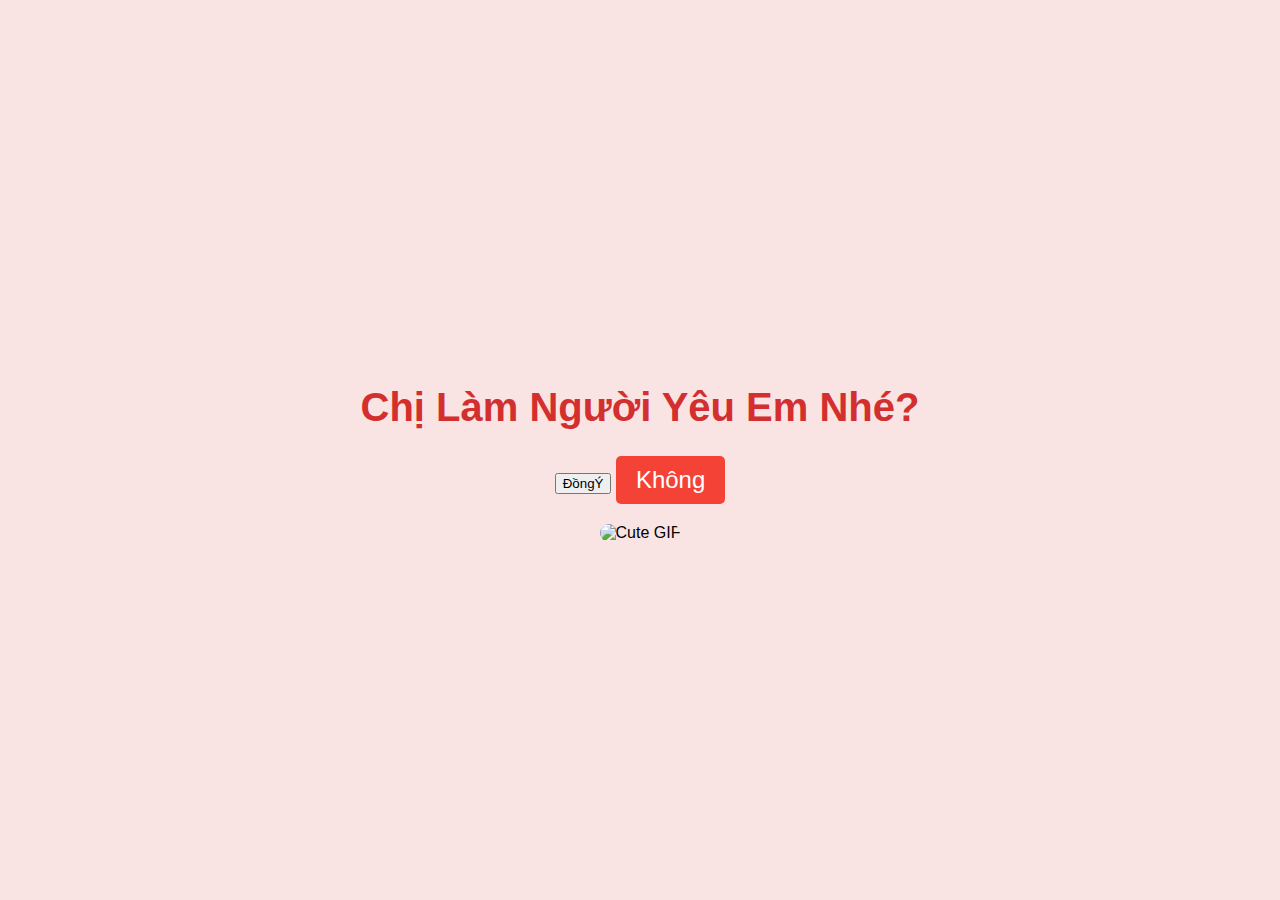
==== index.html @ 8182922e "Add files via upload" ====
<!DOCTYPE html>
<html lang="en">
<head>
    <meta charset="UTF-8">
    <meta name="viewport" content="width=device-width, initial-scale=1.0">
    <title>Chị Làm Người Yêu Em Nhé?</title>
    <link rel="stylesheet" href="styles.css">
</head>
<body>
    <div class="container">
        <h1>Chị Làm Người Yêu Em Nhé?</h1>
        <div class="buttons">
            <button class="ĐồngÝ-button" onclick="handleYesClick()">ĐồngÝ</button>
            <button class="Không-button" onclick="handleNoClick()">Không</button>
        </div>
        <div class="gif_container">
            <img src="https://media1.giphy.com/media/v1.Y2lkPTc5MGI3NjExbW5lenZyZHI5OXM2eW95b3pmMG40cWVrMDhtNjVuM3A4dGNxa2g2dSZlcD12MV9pbnRlcm5hbF9naWZfYnlfaWQmY3Q9cw/VM1fcpu2bKs1e2Kdbj/giphy.gif" alt="Cute GIF">
        </div>
    </div>
    <script src="script.js"></script>
</body>
</html>
---- styles.css ----
body {
    display: flex;
    justify-content: center;
    align-items: center;
    height: 100vh;
    margin: 0;
    background-color: #f9e3e3;
    font-family: 'Arial', sans-serif;
    flex-direction: column;
  }
  
  .container {
    text-align: center;
  }
  
  h1 {
    font-size: 2.5em;
    color: #d32f2f;
  }
  
  .buttons {
    margin-top: 20px;
  }
  
  .Đồng Ý-button {
    font-size: 1.5em;
    padding: 10px 20px;
    margin-right: 10px;
    background-color: #4caf50;
    color: white;
    border: none;
    border-radius: 5px;
    cursor: pointer;
  }
  
  .Không-button {
    font-size: 1.5em;
    padding: 10px 20px;
    background-color: #f44336;
    color: white;
    border: none;
    border-radius: 5px;
    cursor: pointer;
  }
  
  .gif_container img {
    max-width: 100%;
    height: auto;
    border-radius: 10px;
    margin-top: 20px;
  }
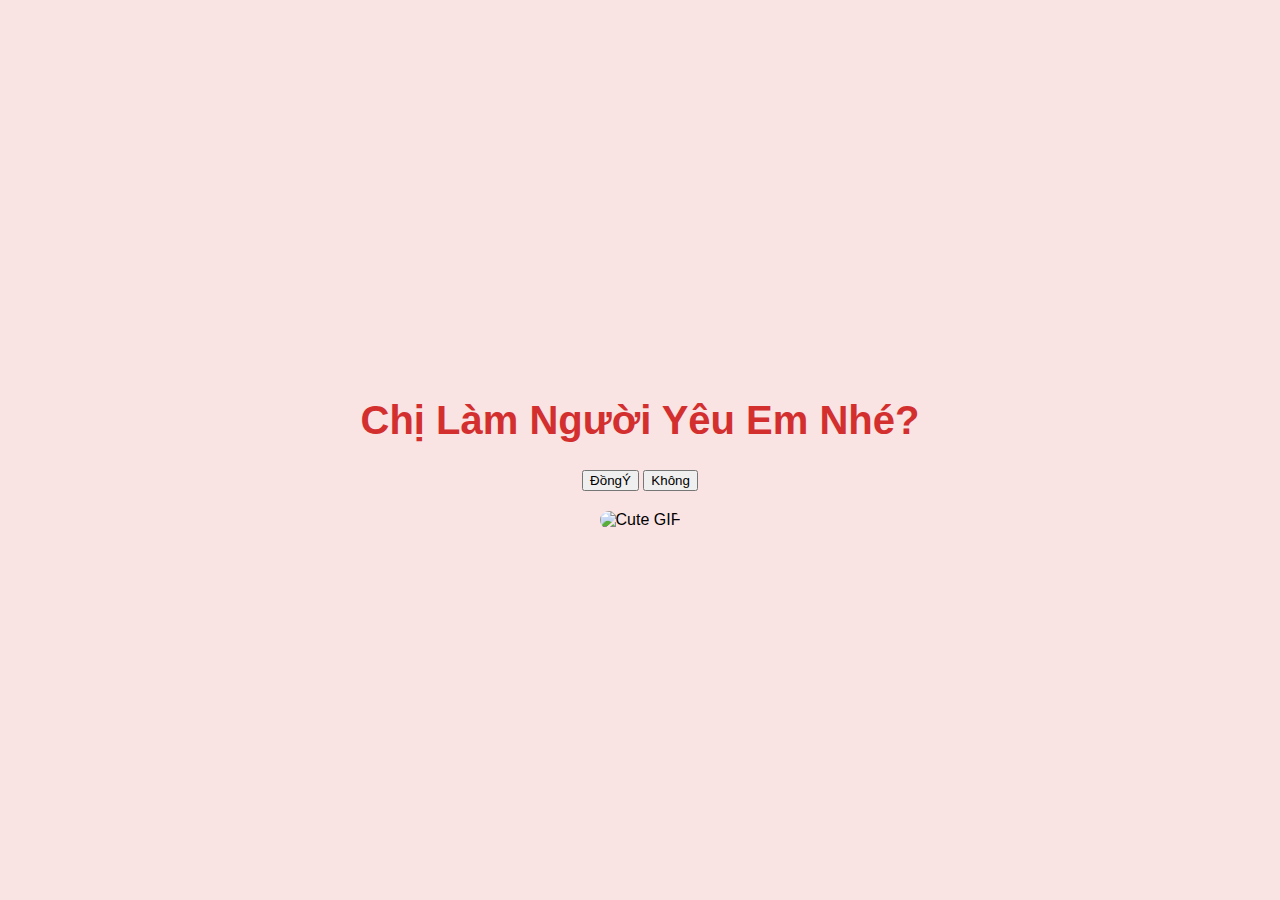
==== commit 2b25b927: "Update index.html" ====
--- a/index.html
+++ b/index.html
@@ -10,8 +10,8 @@
     <div class="container">
         <h1>Chị Làm Người Yêu Em Nhé?</h1>
         <div class="buttons">
-            <button class="ĐồngÝ-button" onclick="handleYesClick()">ĐồngÝ</button>
-            <button class="Không-button" onclick="handleNoClick()">Không</button>
+            <button class="yes-button" onclick="handleYesClick()">ĐồngÝ</button>
+            <button class="no-button" onclick="handleNoClick()">Không</button>
         </div>
         <div class="gif_container">
             <img src="https://media1.giphy.com/media/v1.Y2lkPTc5MGI3NjExbW5lenZyZHI5OXM2eW95b3pmMG40cWVrMDhtNjVuM3A4dGNxa2g2dSZlcD12MV9pbnRlcm5hbF9naWZfYnlfaWQmY3Q9cw/VM1fcpu2bKs1e2Kdbj/giphy.gif" alt="Cute GIF">
@@ -19,4 +19,4 @@
     </div>
     <script src="script.js"></script>
 </body>
-</html>+</html>
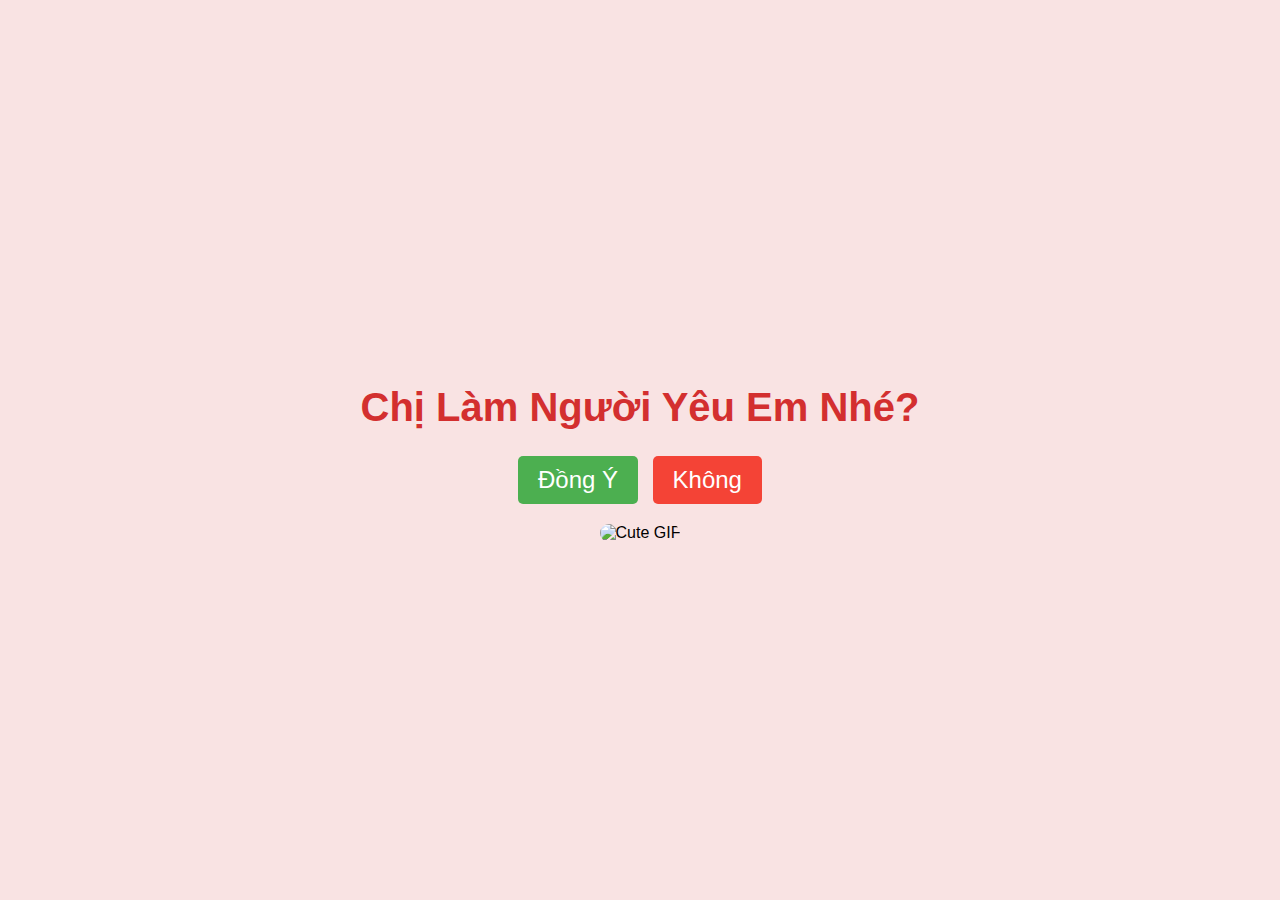
==== commit f78505f6: "Add files via upload" ====
--- a/index.html
+++ b/index.html
@@ -10,7 +10,7 @@
     <div class="container">
         <h1>Chị Làm Người Yêu Em Nhé?</h1>
         <div class="buttons">
-            <button class="yes-button" onclick="handleYesClick()">ĐồngÝ</button>
+            <button class="yes-button" onclick="handleYesClick()">Đồng Ý</button>
             <button class="no-button" onclick="handleNoClick()">Không</button>
         </div>
         <div class="gif_container">
@@ -19,4 +19,4 @@
     </div>
     <script src="script.js"></script>
 </body>
-</html>
+</html>--- a/styles.css
+++ b/styles.css
@@ -22,7 +22,7 @@
     margin-top: 20px;
   }
   
-  .Đồng Ý-button {
+  .yes-button {
     font-size: 1.5em;
     padding: 10px 20px;
     margin-right: 10px;
@@ -33,7 +33,7 @@
     cursor: pointer;
   }
   
-  .Không-button {
+  .no-button {
     font-size: 1.5em;
     padding: 10px 20px;
     background-color: #f44336;
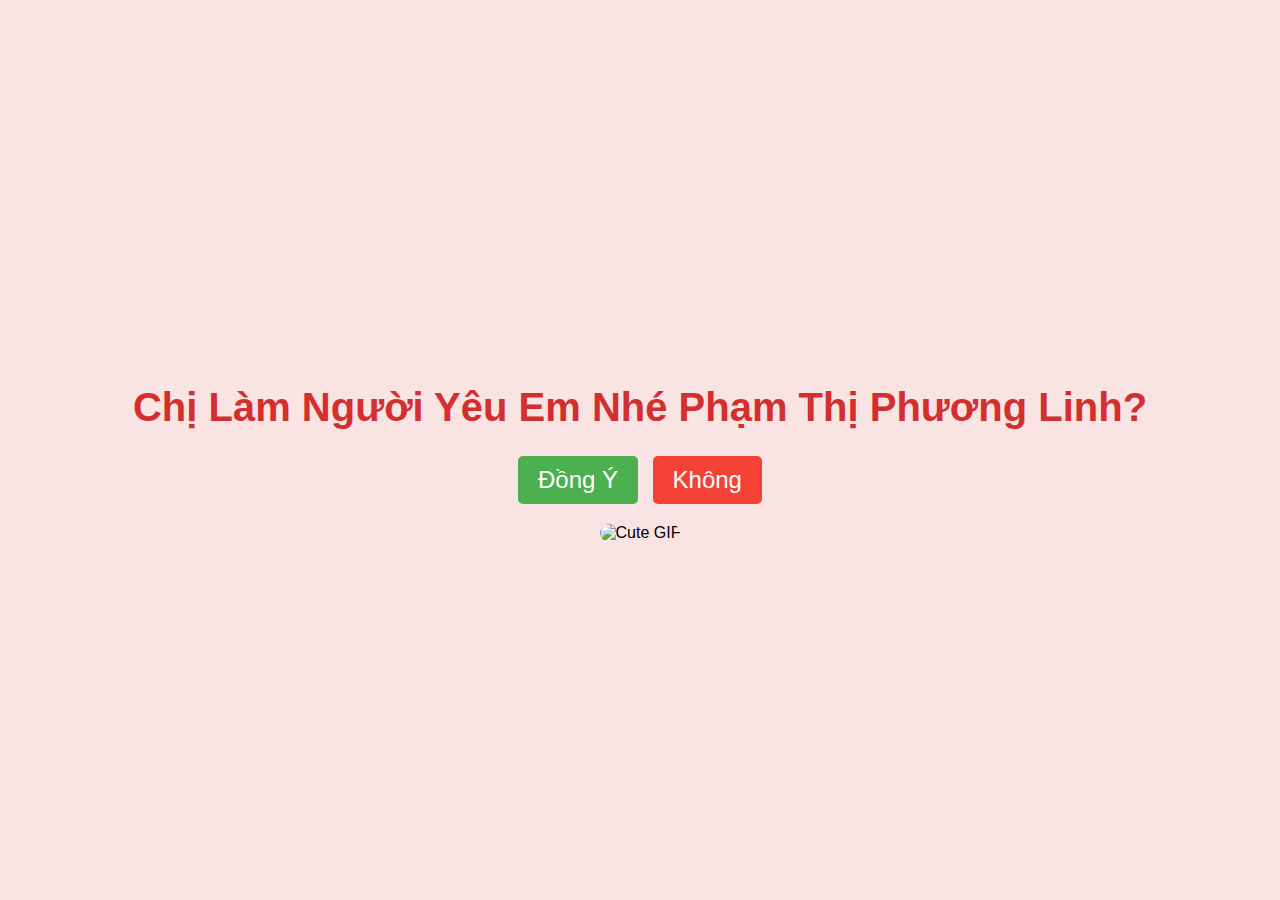
==== commit 20d5429d: "Update index.html" ====
--- a/index.html
+++ b/index.html
@@ -3,12 +3,12 @@
 <head>
     <meta charset="UTF-8">
     <meta name="viewport" content="width=device-width, initial-scale=1.0">
-    <title>Chị Làm Người Yêu Em Nhé?</title>
+    <title>Chị Làm Người Yêu Em Nhé Phạm Thị Phương Linh?</title>
     <link rel="stylesheet" href="styles.css">
 </head>
 <body>
     <div class="container">
-        <h1>Chị Làm Người Yêu Em Nhé?</h1>
+        <h1>Chị Làm Người Yêu Em Nhé Phạm Thị Phương Linh?</h1>
         <div class="buttons">
             <button class="yes-button" onclick="handleYesClick()">Đồng Ý</button>
             <button class="no-button" onclick="handleNoClick()">Không</button>
@@ -19,4 +19,4 @@
     </div>
     <script src="script.js"></script>
 </body>
-</html>+</html>
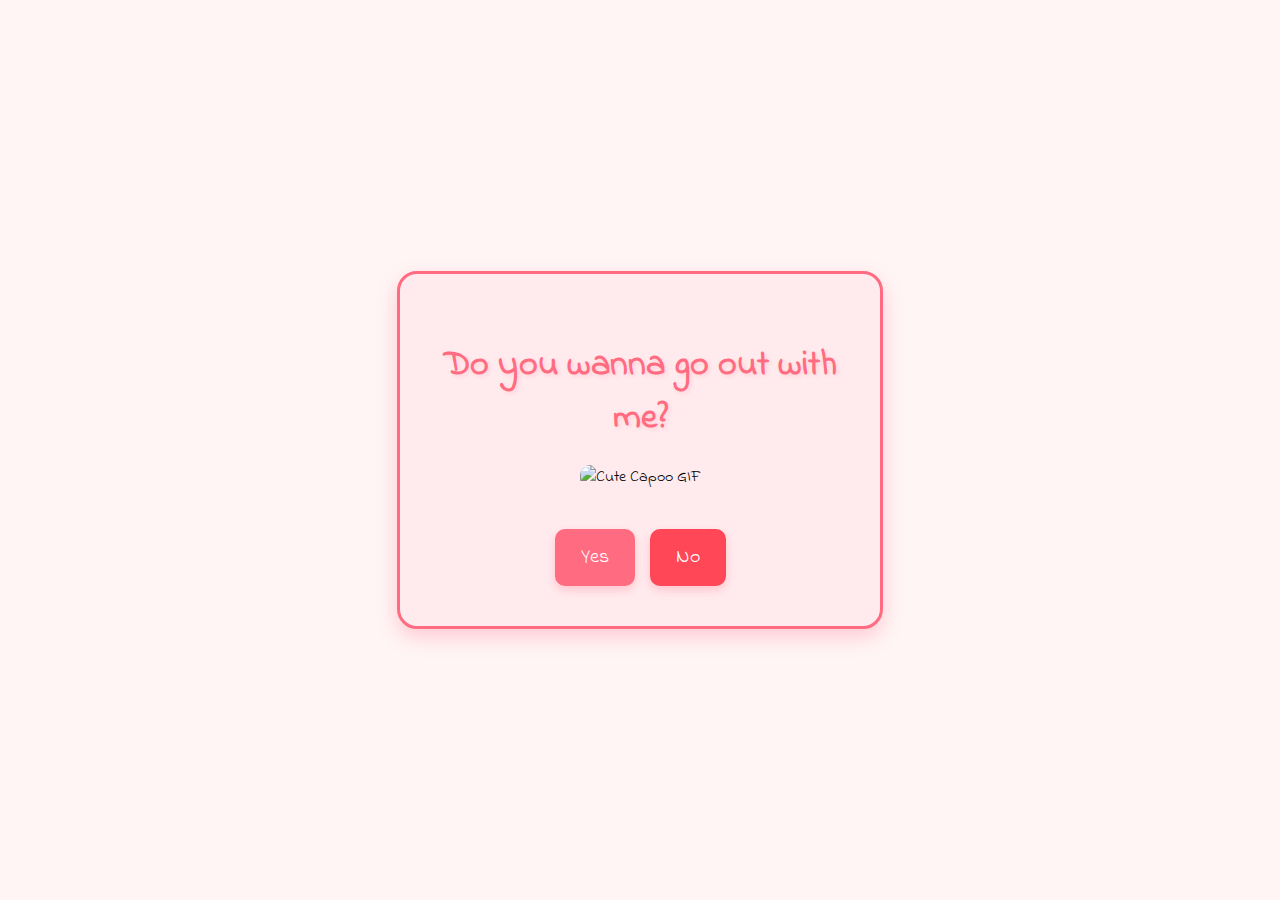
==== commit 972ca077: "Add files via upload" ====
--- a/index.html
+++ b/index.html
@@ -1,22 +1,22 @@
 <!DOCTYPE html>
 <html lang="en">
 <head>
-    <meta charset="UTF-8">
-    <meta name="viewport" content="width=device-width, initial-scale=1.0">
-    <title>Chị Làm Người Yêu Em Nhé Phạm Thị Phương Linh?</title>
     <link rel="stylesheet" href="styles.css">
+    <link href="https://fonts.googleapis.com/css2?family=Indie+Flower&display=swap" rel="stylesheet">
+    <title>Do You Wanna Go Out With Me?</title>
 </head>
 <body>
     <div class="container">
-        <h1>Chị Làm Người Yêu Em Nhé Phạm Thị Phương Linh?</h1>
+        <h1 class="header_text">Do you wanna go out with me?</h1>
+        <div class="gif_container">
+            <img src="https://media.tenor.com/efbi1EpFlVUAAAAi/bugcat-capoo.gif" alt="Cute Capoo GIF">
+        </div>
         <div class="buttons">
-            <button class="yes-button" onclick="handleYesClick()">Đồng Ý</button>
-            <button class="no-button" onclick="handleNoClick()">Không</button>
-        </div>
-        <div class="gif_container">
-            <img src="https://media1.giphy.com/media/v1.Y2lkPTc5MGI3NjExbW5lenZyZHI5OXM2eW95b3pmMG40cWVrMDhtNjVuM3A4dGNxa2g2dSZlcD12MV9pbnRlcm5hbF9naWZfYnlfaWQmY3Q9cw/VM1fcpu2bKs1e2Kdbj/giphy.gif" alt="Cute GIF">
+            <button class="btn" id="yesButton" onclick="nextPage()">Yes</button>
+            <button class="btn" id="noButton" onmouseover="moveButton()">No</button>
         </div>
     </div>
-    <script src="script.js"></script>
+
+    <script src="script.js"></script> 
 </body>
 </html>
--- a/styles.css
+++ b/styles.css
@@ -1,51 +1,101 @@
 body {
+    margin: 0;
+    padding: 0;
     display: flex;
     justify-content: center;
     align-items: center;
     height: 100vh;
-    margin: 0;
-    background-color: #f9e3e3;
-    font-family: 'Arial', sans-serif;
-    flex-direction: column;
-  }
-  
-  .container {
+    background-color: #fff5f5;
+    font-family: 'Indie Flower', cursive;
+    overflow: hidden;
+}
+
+.container {
     text-align: center;
-  }
-  
-  h1 {
-    font-size: 2.5em;
-    color: #d32f2f;
-  }
-  
-  .buttons {
-    margin-top: 20px;
-  }
-  
-  .yes-button {
-    font-size: 1.5em;
-    padding: 10px 20px;
-    margin-right: 10px;
-    background-color: #4caf50;
-    color: white;
-    border: none;
-    border-radius: 5px;
-    cursor: pointer;
-  }
-  
-  .no-button {
-    font-size: 1.5em;
-    padding: 10px 20px;
-    background-color: #f44336;
-    color: white;
-    border: none;
-    border-radius: 5px;
-    cursor: pointer;
-  }
-  
-  .gif_container img {
+    background-color: #ffebee;
+    padding: 40px;
+    border-radius: 20px;
+    border: 3px solid #ff6b81;
+    box-shadow: 0 8px 20px rgba(255, 107, 129, 0.3);
+    max-width: 400px;
+    width: 90%;
+}
+
+.header_text {
+    font-size: 36px;
+    color: #ff6b81;
+    margin-bottom: 20px;
+    text-shadow: 2px 2px 4px rgba(255, 107, 129, 0.2);
+}
+
+.gif_container img {
     max-width: 100%;
     height: auto;
     border-radius: 10px;
+    margin-bottom: 20px;
+}
+
+.buttons {
     margin-top: 20px;
-  }+    display: flex;
+    justify-content: center;
+    gap: 15px;
+}
+
+.btn {
+    padding: 12px 24px;
+    font-size: 20px;
+    border: 2px solid #ff6b81;
+    border-radius: 10px;
+    cursor: pointer;
+    transition: all 0.3s ease;
+    background-color: #ff6b81;
+    color: white;
+    font-family: 'Indie Flower', cursive;
+    box-shadow: 0 4px 10px rgba(255, 107, 129, 0.3);
+}
+
+.btn:hover {
+    background-color: white;
+    color: #ff6b81;
+    transform: translateY(-2px);
+    box-shadow: 0 6px 15px rgba(255, 107, 129, 0.4);
+}
+
+#noButton {
+    background-color: #ff4757;
+    border-color: #ff4757;
+}
+
+#noButton:hover {
+    background-color: white;
+    color: #ff4757;
+}
+
+@keyframes wiggle {
+    0% { transform: rotate(0deg); }
+    25% { transform: rotate(-5deg); }
+    50% { transform: rotate(5deg); }
+    75% { transform: rotate(-5deg); }
+    100% { transform: rotate(0deg); }
+}
+
+.wiggle {
+    animation: wiggle 0.5s ease-in-out;
+}
+
+@keyframes heartFade {
+    0% { opacity: 1; transform: scale(1); }
+    100% { opacity: 0; transform: scale(1.5); }
+}
+
+.heart {
+    position: absolute;
+    width: 20px;
+    height: 20px;
+    background-color: transparent;
+    transform: translate(-50%, -50%);
+    animation: heartFade 1s ease-out forwards;
+    background-color: #ff6b81;
+    border-radius: 50%;
+}
